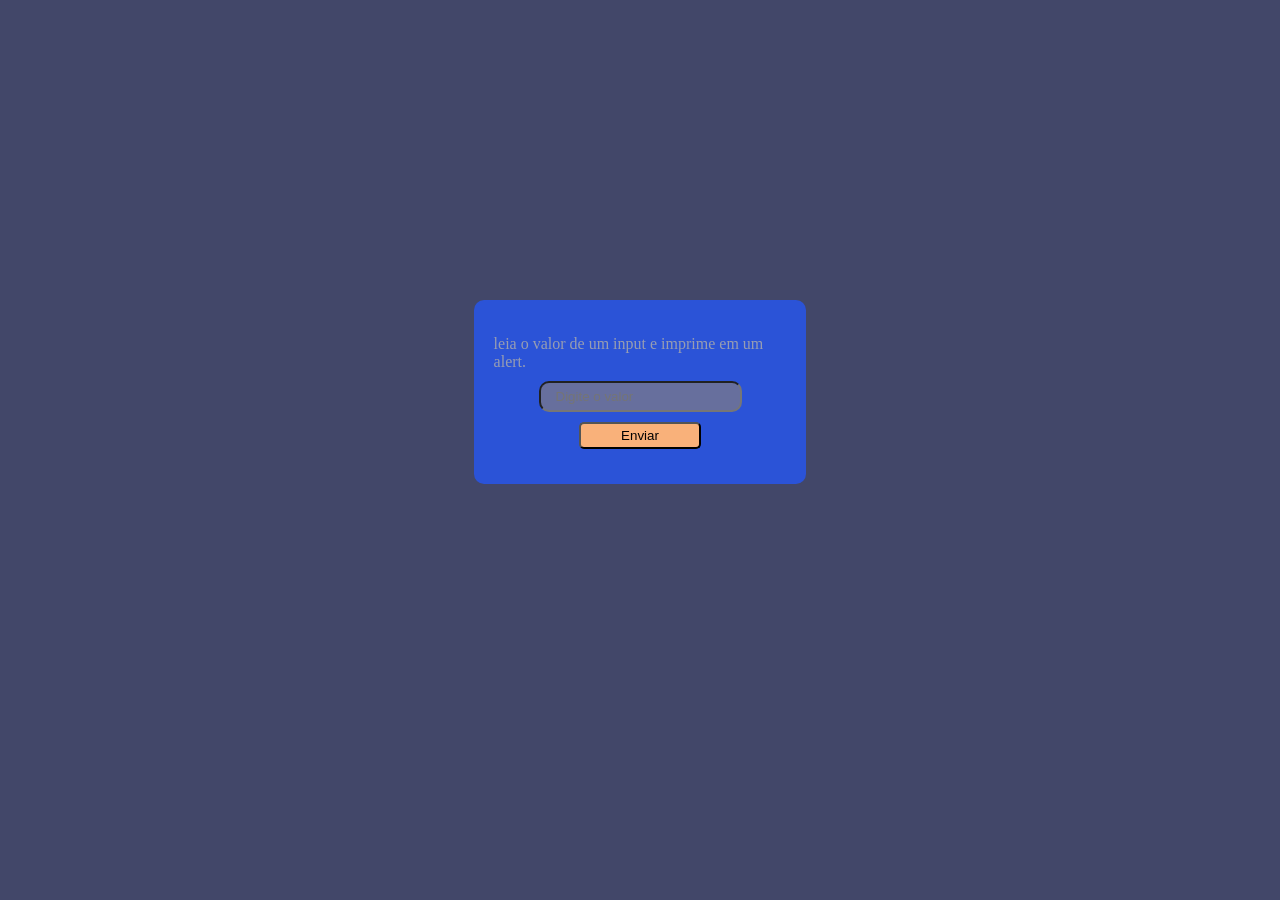
==== testes.html @ ce895130 "javascript" ====
<!DOCTYPE html>
<html lang="en">
<head>
    <meta charset="UTF-8">
    <meta name="viewport" content="width=device-width, initial-scale=1.0">
    <link rel="stylesheet" href="teste.css">
    <title>tela</title>
</head>
<body>
        <div class="box">
            <p>leia o valor de um input e imprime em um alert.</p>
            <input type="text" name="mensagem" id="valor" placeholder="Digite o valor">
            <button onclick="enviar()">Enviar</button>
        </div>
    <script src="teste.js"></script>
</body>
</html>
---- teste.css ----
:root{
    --principa: #424769;
}

*{
  margin: 0;
  padding: 0;
  font-family: "Poppins", sans-serif;
  box-sizing: border-box;
}

body{
    background-color: var(--principa);
}

.box{
    padding: 35px 20px;
    box-sizing: border-box;
    margin: 300px 37%;
    display: flex;
    align-items: center;
    justify-content: center;
    flex-direction: column;
    background-color: #2b53d7;
    border-radius: 10px;
    gap: 10px;
}

.box p{
    color: #979db2;
    font-family: 'Times New Roman', Times, serif;
}

.box input{
    padding: 6px 15px;
    border-radius: 10px;
    background-color: #676f9d;
}

button{
    padding: 4px 40px;
    background-color:#f9b17a;
    border-radius: 5px;
}
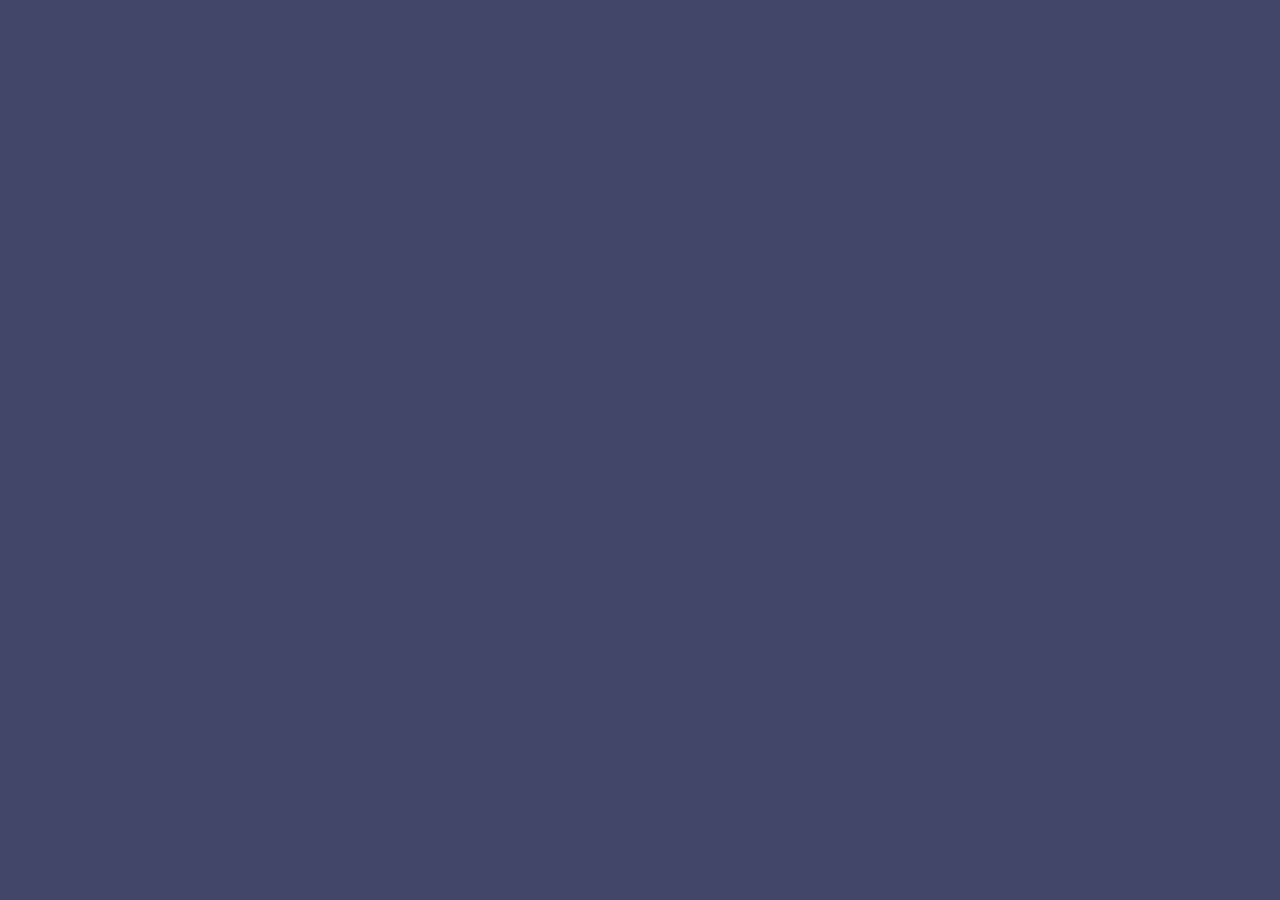
==== commit 65fb61ac: "js teste" ====
--- a/testes.html
+++ b/testes.html
@@ -7,11 +7,11 @@
     <title>tela</title>
 </head>
 <body>
-        <div class="box">
+       <!--  <div class="box">
             <p>leia o valor de um input e imprime em um alert.</p>
             <input type="text" name="mensagem" id="valor" placeholder="Digite o valor">
             <button onclick="enviar()">Enviar</button>
-        </div>
+        </div> -->
     <script src="teste.js"></script>
 </body>
 </html>
